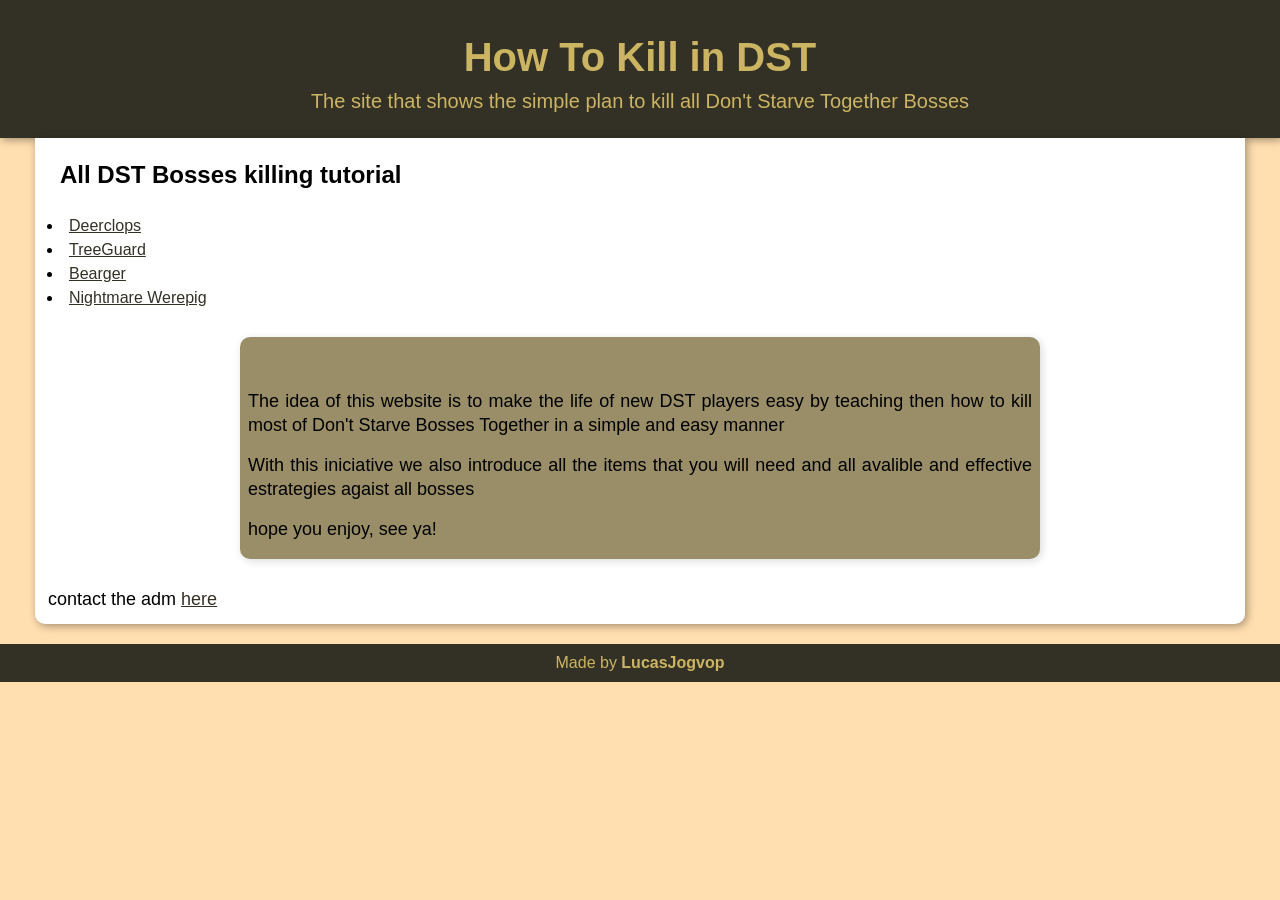
==== index.html @ 66c853d1 "Initial commit" ====
<!DOCTYPE html>
<html lang="en">
<head>
    <meta charset="UTF-8">
    <meta name="viewport" content="width=device-width, initial-scale=1.0">
    <title>How-To-Kill-DST</title>
    <link rel="stylesheet" href="style.css">
</head>
<body>
    <header>
        <h1>How To Kill in DST</h1>
        <p>The site that shows the simple plan to kill all Don't Starve Together Bosses</p>
    </header>
    <main>
        <article>
            <h1>All DST Bosses killing tutorial</h1>
            <ul>
                <li><a href="deerclops.html" rel="internal">Deerclops</a></li>
                <li><a href="treeguard.html" rel="internal">TreeGuard</a></li>
                <li><a href="bearger.html" rel="internal">Bearger</a></li>
                <li><a href="nightmare-werepig.html" rel="internal">Nightmare Werepig</a></li>
            </ul>
        </article>
        <aside class="box">
            <h2>Site motivation</h2>
            <p>The idea of this website is to make the life of new DST players easy by teaching then how to kill most of Don't Starve Bosses Together in a simple and easy manner</p>
            <p>With this iniciative we also introduce all the items that you will need and all avalible and effective estrategies agaist all bosses</p>
            <p>hope you enjoy, see ya!</p>
        </aside>
        <p>contact the adm <a href="#">here</a></p>
    </main>
    <footer>
        Made by <strong>LucasJogvop</strong>
    </footer>
</body>
</html>
---- style.css ----
@import url('https://fonts.googleapis.com/css2?family=Anton&display=swap');

* {
    margin: 0px;
    padding: 0px;
}

:root {
    --cor0: #FFDEAF;
    --cor1: #CCB562;
    --cor2: #998E68;
    --cor3: #998E68;
    --cor4: #333025;

    --fonte-título: sans-serif;
}

body {
    font-family: Arial, Helvetica, sans-serif;
    background-color: var(--cor0);
}

img {
    margin: auto;
}

header {
    text-align: center;
    margin: auto;
    background-color: var(--cor4);
    color: var(--cor1);
    padding: 25px;
    box-shadow: 2px 2px 8px rgba(0, 0, 0, 0.363);
}

header h1 {
    padding: 10px;
    font-size: 2.5em;
    font-family: var(--fonte-título);
}

header p {
    font-size: 1.25em;
}

main {
    background-color: white;
    margin: auto;
    padding: 5px;
    max-width: 1200px;
    line-height: 1.5em;
    margin-bottom: 20px;
    border-radius: 0px 0px 10px 10px;
    box-shadow: 2px 2px 8px rgba(0, 0, 0, 0.363);
}

main h1 {
    padding: 20px;
}

main h2, h3, h4 {
    padding: 10px;
}

main h2 {
    font-size: 1.6em;
    color: var(--cor2);
    font-weight: 700;
}

main h3 {
    font-size: 1.4em;
    text-indent: 2px;
    color: var(--cor4);
}

main p {
    padding: 8px;
    text-align: justify;
    font-size: 18px;
}

main ul {
    list-style-position: inside;
    padding: 7px;
}

main a {
    color: var(--cor4);
}

.box {
    max-width: 800px;
    margin: 20px auto;
    background-color: var(--cor2);
    padding-bottom: 10px;
    border-radius: 10px;
    box-shadow: 2px 2px 8px rgba(0, 0, 0, 0.144);
    text-align: center;
}

h1.box {
    text-align: center;
}

.video {
    background-color: var(--cor2);
    margin: auto;
    text-align: center;
    max-width: 600px;
    border-radius: 10px;
    box-shadow: 2px 2px 8px rgba(0, 0, 0, 0.144);
}

div.video > iframe{
    margin-top: 5px;
    padding: 10px;
    width: 90%;
}

footer {
    background-color: var(--cor4);
    color: var(--cor1);
    text-align: center;
    padding: 10px;
}
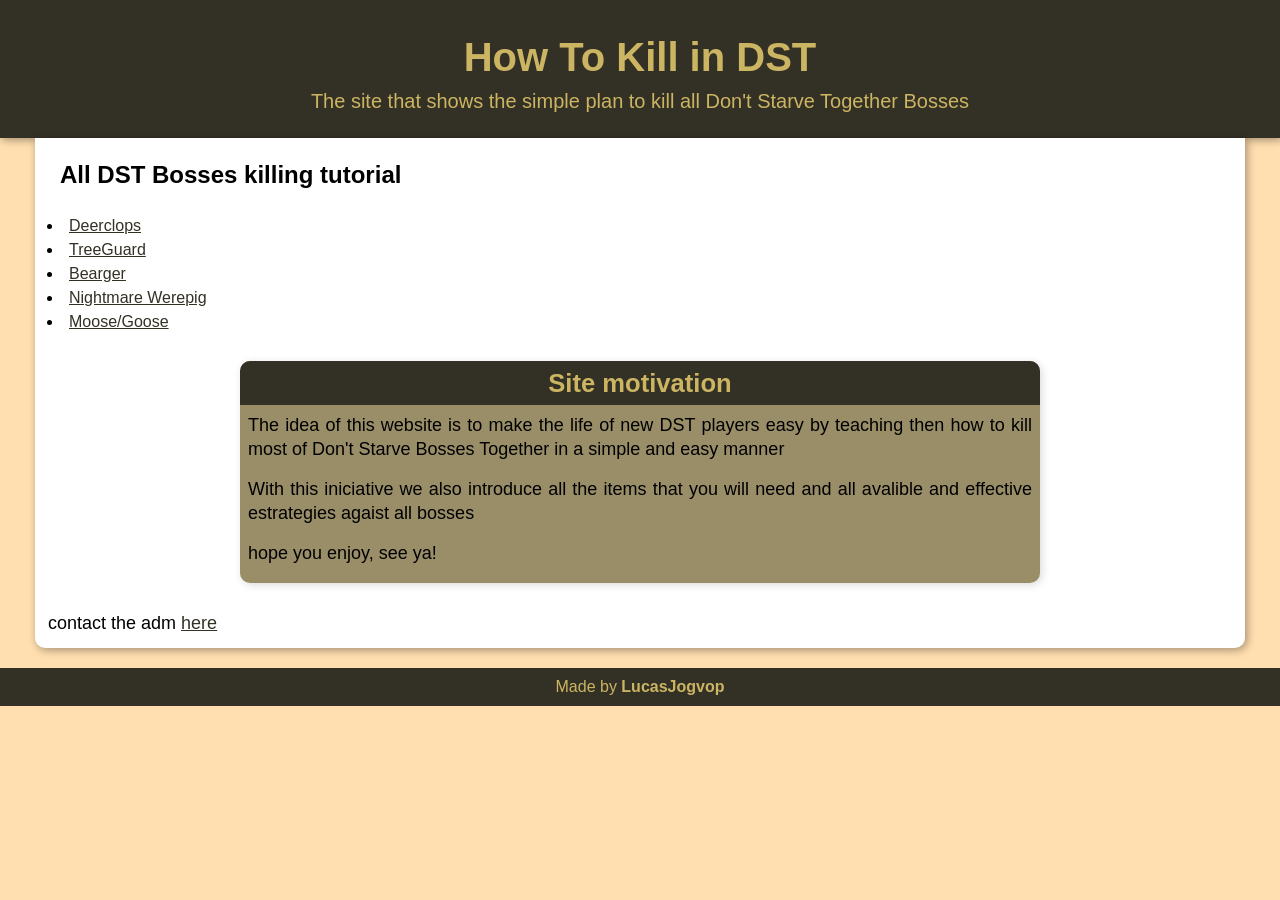
==== commit 365c3740: "moose, h2 from box and extra t" ====
--- a/index.html
+++ b/index.html
@@ -5,6 +5,7 @@
     <meta name="viewport" content="width=device-width, initial-scale=1.0">
     <title>How-To-Kill-DST</title>
     <link rel="stylesheet" href="style.css">
+    <link rel="shortcut icon" href="imagens-how-to-kill/favicon-32x32.png" type="image/x-icon">
 </head>
 <body>
     <header>
@@ -19,6 +20,7 @@
                 <li><a href="treeguard.html" rel="internal">TreeGuard</a></li>
                 <li><a href="bearger.html" rel="internal">Bearger</a></li>
                 <li><a href="nightmare-werepig.html" rel="internal">Nightmare Werepig</a></li>
+                <li><a href="moose.html">Moose/Goose</a></li>
             </ul>
         </article>
         <aside class="box">
@@ -27,7 +29,7 @@
             <p>With this iniciative we also introduce all the items that you will need and all avalible and effective estrategies agaist all bosses</p>
             <p>hope you enjoy, see ya!</p>
         </aside>
-        <p>contact the adm <a href="#">here</a></p>
+        <p>contact the adm <a href="https://youtu.be/dQw4w9WgXcQ?si=eHJrKMa1gxphV7e2" target="_blank" rel="external">here</a></p>
     </main>
     <footer>
         Made by <strong>LucasJogvop</strong>
--- a/style.css
+++ b/style.css
@@ -8,7 +8,7 @@
 :root {
     --cor0: #FFDEAF;
     --cor1: #CCB562;
-    --cor2: #998E68;
+    --cor2: #CFC9B4;
     --cor3: #998E68;
     --cor4: #333025;
 
@@ -22,6 +22,10 @@
 
 img {
     margin: auto;
+}
+
+img.item {
+    background-image: url(imagens-how-to-kill/inventory-slot-dst-64.jpg);
 }
 
 header {
@@ -64,8 +68,9 @@
 
 main h2 {
     font-size: 1.6em;
-    color: var(--cor2);
+    color: var(--cor1);
     font-weight: 700;
+    background-color: var(--cor4);
 }
 
 main h3 {
@@ -92,19 +97,19 @@
 .box {
     max-width: 800px;
     margin: 20px auto;
-    background-color: var(--cor2);
+    background-color: var(--cor3);
     padding-bottom: 10px;
     border-radius: 10px;
     box-shadow: 2px 2px 8px rgba(0, 0, 0, 0.144);
     text-align: center;
 }
 
-h1.box {
-    text-align: center;
+.box > h2 {
+    border-radius: 10px 10px 0px 0px;
 }
 
 .video {
-    background-color: var(--cor2);
+    background-color: var(--cor3);
     margin: auto;
     text-align: center;
     max-width: 600px;
